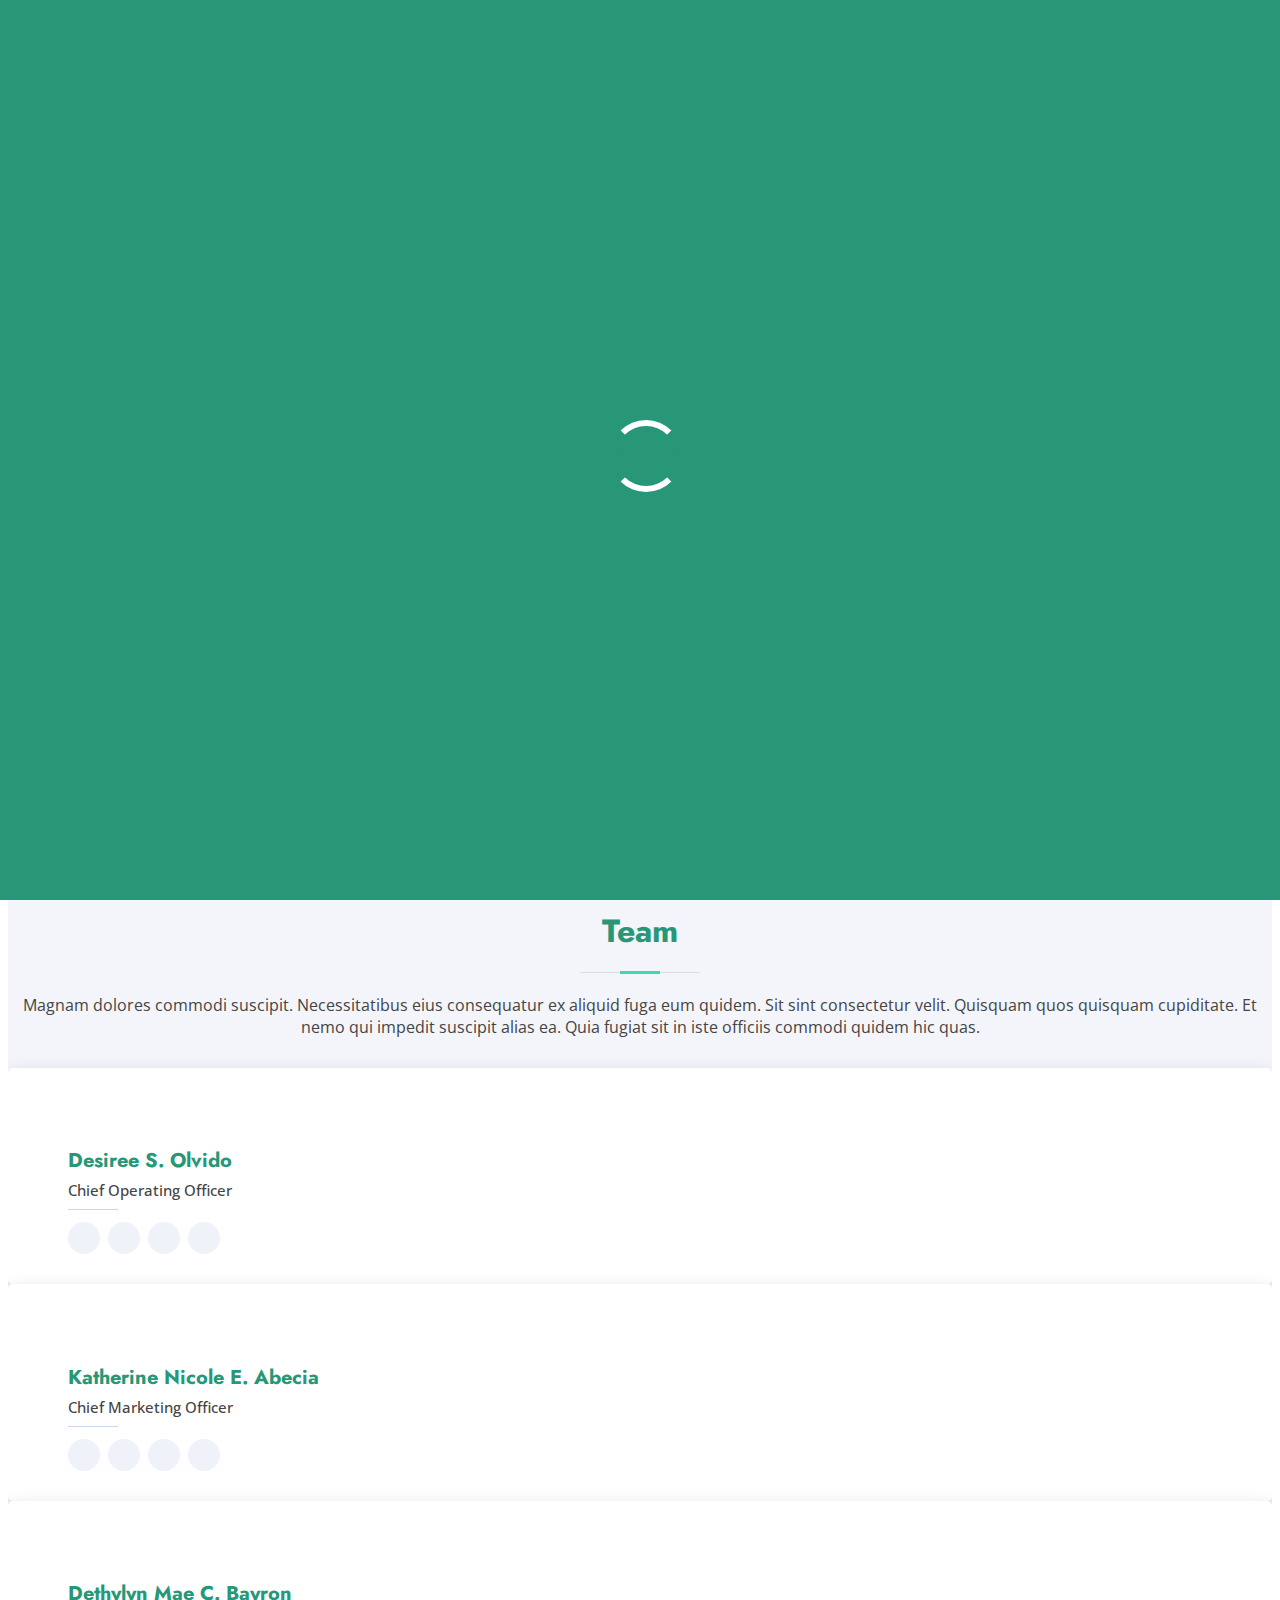
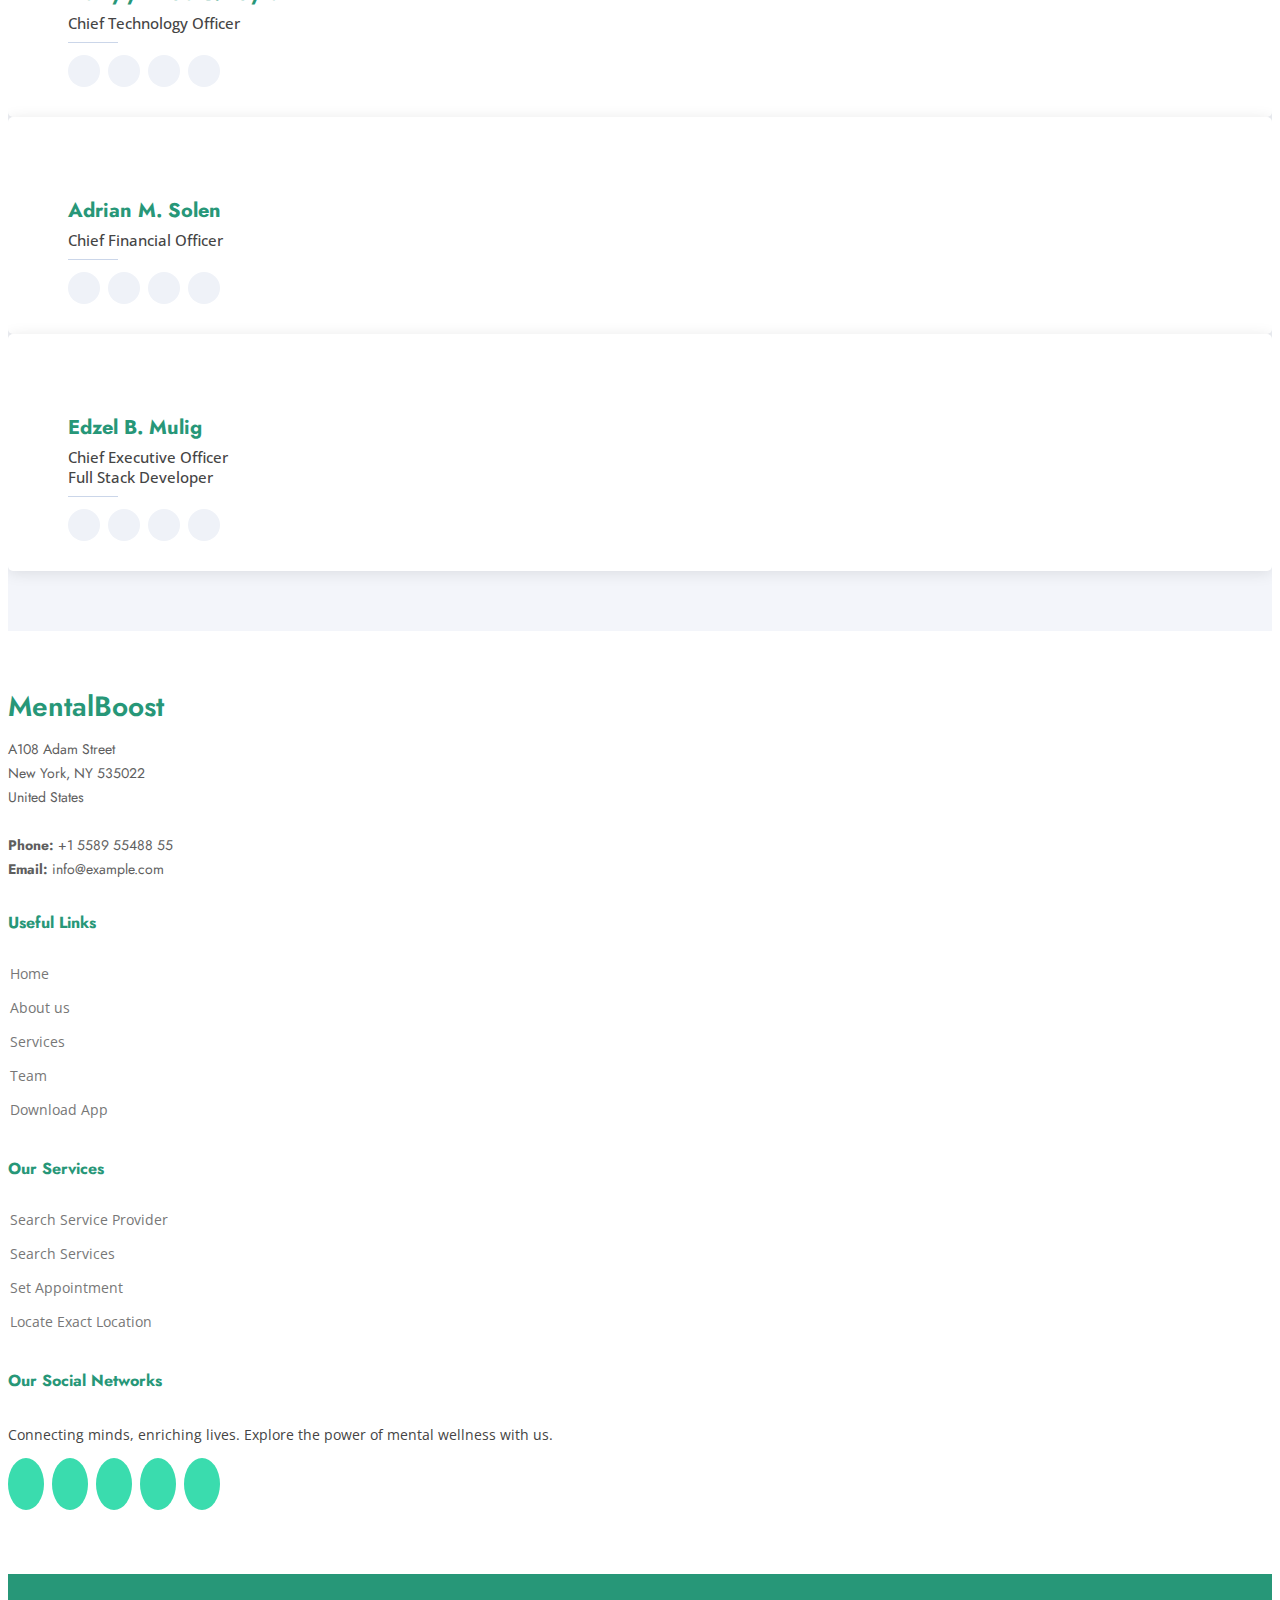
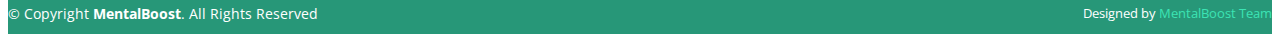
==== team.html @ d675b5b5 "Change font-family in css file" ====
<!DOCTYPE html>
    <html lang="en">

    <head>
    <meta charset="utf-8">
    <meta content="width=device-width, initial-scale=1.0" name="viewport">

    <title>MentalBoost</title>
    <meta content="" name="description">
    <meta content="" name="keywords">

    <!-- Favicons -->
    <link href="assets/img/favicon.png" rel="icon">
    <link href="assets/img/apple-touch-icon.png" rel="apple-touch-icon">

    <!-- Google Fonts -->
    <link href="https://fonts.googleapis.com/css?family=Open+Sans:300,300i,400,400i,600,600i,700,700i|Jost:300,300i,400,400i,500,500i,600,600i,700,700i|Poppins:300,300i,400,400i,500,500i,600,600i,700,700i" rel="stylesheet">

    <!-- Vendor CSS Files -->
    <link href="assets/vendor/aos/aos.css" rel="stylesheet">
    <link href="assets/vendor/bootstrap/css/bootstrap.min.css" rel="stylesheet">
    <link href="assets/vendor/bootstrap-icons/bootstrap-icons.css" rel="stylesheet">
    <link href="assets/vendor/boxicons/css/boxicons.min.css" rel="stylesheet">
    <link href="assets/vendor/glightbox/css/glightbox.min.css" rel="stylesheet">
    <link href="assets/vendor/remixicon/remixicon.css" rel="stylesheet">
    <link href="assets/vendor/swiper/swiper-bundle.min.css" rel="stylesheet">

    <!-- Template Main CSS File -->
    <link href="assets/css/style.css" rel="stylesheet">

    <!-- =======================================================
    * Template Name: Arsha
    * Updated: Jan 29 2024 with Bootstrap v5.3.2
    * Template URL: https://bootstrapmade.com/arsha-free-bootstrap-html-template-corporate/
    * Author: BootstrapMade.com
    * License: https://bootstrapmade.com/license/
    ======================================================== -->
    </head>

    <body>

    <!-- ======= Header ======= -->
    <header id="header" class="fixed-top ">
        <div class="container d-flex align-items-center">

        <h1 class="logo text-capitalize fw-medium"><a href="index.html"><span class="text-dark">Mental</span><span class="text-success">Boost</span></a></h1>
        <!-- Uncomment below if you prefer to use an image logo -->
        <!-- <a href="index.html" class="logo me-auto"><img src="assets/img/logo.png" alt="" class="img-fluid"></a>-->

        <nav id="navbar" class="navbar ms-auto">
            <ul>
            <li><a class="nav-link scrollto" href="index.html">Home</a></li>
            <li><a class="nav-link scrollto" href="index.html#about">About</a></li>
            <li><a class="nav-link scrollto" href="index.html#services">Services</a></li>
            <!-- <li><a class="nav-link   scrollto" href="index.html#portfolio">Portfolio</a></li> -->
            <li><a class="nav-link scrollto active" href="#team">Team</a></li>
            <!-- <li class="dropdown"><a href="#"><span>Drop Down</span> <i class="bi bi-chevron-down"></i></a>
                <ul>
                <li><a href="#">Drop Down 1</a></li>
                <li class="dropdown"><a href="#"><span>Deep Drop Down</span> <i class="bi bi-chevron-right"></i></a>
                    <ul>
                    <li><a href="#">Deep Drop Down 1</a></li>
                    <li><a href="#">Deep Drop Down 2</a></li>
                    <li><a href="#">Deep Drop Down 3</a></li>
                    <li><a href="#">Deep Drop Down 4</a></li>
                    <li><a href="#">Deep Drop Down 5</a></li>
                    </ul>
                </li>
                <li><a href="#">Drop Down 2</a></li>
                <li><a href="#">Drop Down 3</a></li>
                <li><a href="#">Drop Down 4</a></li>
                </ul>
            </li> -->
                <li><a class="getstarted scrollto" href="https://play.google.com/store/games?device=windows&hl=en_US&gl=US" target="_blank">Download App</a></li>
            </ul>
            
            <!-- <i class="bi bi-list mobile-nav-toggle"></i> -->
        </nav><!-- .navbar -->

        </div>
    </header><!-- End Header -->

    

    <main id="main">

        <!-- ======= MentalBoost Team Section ======= -->
        <section id="why-us" class="why-us section-bg">
            <div class="container-fluid" data-aos="fade-up">
    
            <div class="row mt-5">
    
                <div class="col-lg-6 d-flex justify-content-center align-items-center">
    
                <div class="content ms-5">
                    <h3><strong class="text-dark ">Meet the <span class="text-success">MentalBoost team</span></strong></h3>
                    <p>
                    Lorem ipsum dolor sit amet, consectetur adipiscing elit, sed do eiusmod tempor incididunt ut labore et dolore magna aliqua. Duis aute irure dolor in reprehenderit
                    </p>
                    <button type="button" class="rounded-pill btn btn-outline-success getstarted"><a href="https://www.facebook.com/csumentalboost" target="_blank">Connect to Facebook</a></button>
                </div>
    
                <!-- <div class="accordion-list">
                    <ul>
                    <li>
                        <a data-bs-toggle="collapse" class="collapse" data-bs-target="#accordion-list-1"><span>01</span> Non consectetur a erat nam at lectus urna duis? <i class="bx bx-chevron-down icon-show"></i><i class="bx bx-chevron-up icon-close"></i></a>
                        <div id="accordion-list-1" class="collapse show" data-bs-parent=".accordion-list">
                        <p>
                            Feugiat pretium nibh ipsum consequat. Tempus iaculis urna id volutpat lacus laoreet non curabitur gravida. Venenatis lectus magna fringilla urna porttitor rhoncus dolor purus non.
                        </p>
                        </div>
                    </li>
    
                    <li>
                        <a data-bs-toggle="collapse" data-bs-target="#accordion-list-2" class="collapsed"><span>02</span> Feugiat scelerisque varius morbi enim nunc? <i class="bx bx-chevron-down icon-show"></i><i class="bx bx-chevron-up icon-close"></i></a>
                        <div id="accordion-list-2" class="collapse" data-bs-parent=".accordion-list">
                        <p>
                            Dolor sit amet consectetur adipiscing elit pellentesque habitant morbi. Id interdum velit laoreet id donec ultrices. Fringilla phasellus faucibus scelerisque eleifend donec pretium. Est pellentesque elit ullamcorper dignissim. Mauris ultrices eros in cursus turpis massa tincidunt dui.
                        </p>
                        </div>
                    </li>
    
                    <li>
                        <a data-bs-toggle="collapse" data-bs-target="#accordion-list-3" class="collapsed"><span>03</span> Dolor sit amet consectetur adipiscing elit? <i class="bx bx-chevron-down icon-show"></i><i class="bx bx-chevron-up icon-close"></i></a>
                        <div id="accordion-list-3" class="collapse" data-bs-parent=".accordion-list">
                        <p>
                            Eleifend mi in nulla posuere sollicitudin aliquam ultrices sagittis orci. Faucibus pulvinar elementum integer enim. Sem nulla pharetra diam sit amet nisl suscipit. Rutrum tellus pellentesque eu tincidunt. Lectus urna duis convallis convallis tellus. Urna molestie at elementum eu facilisis sed odio morbi quis
                        </p>
                        </div>
                    </li>
    
                    </ul>
                    <button type="button" class="btn btn-outline-success rounded-pill">Connect on Facebook</button>
                </div> -->
    
                </div>
    
                <!-- <div class="col-lg-5 order-1 order-lg-2 img rounded-5" style='background-image: url("assets/img/groupPhoto-mentalBooost.jpg");' data-aos="zoom-in" data-aos-delay="150">&nbsp;</div> -->
                
            
            <img class="col-lg-5 order-1 order-lg-2 float-end rounded-5" width="600px" src="assets/img/groupPhoto-mentalBooost.jpg" alt="">
            </div>
        </section><!-- End MentalBoost Team Section -->

        <!-- ======= Text Divider Section ======= -->
        <section id="cta" class="cta">
            <div class="container" data-aos="zoom-in">
    
            <div class="row">
                <div class="col-lg-3">
                </div>
                <div class="col-lg-6 text-center">
                    <p> We are dedicated to developing reliable methods that empower individuals to enhance their mental well-being through our application, ensuring a secure and confidential environment for users.</p>
                </div>
                <!-- <div class="col-lg-3 cta-btn-container text-center">
                <a class="cta-btn align-middle" href="#">Call To Action</a>
                </div> -->
            </div>
    
            </div>
        </section><!-- End Text Divider Section -->

        <!-- ======= Team Section ======= -->
        <section id="team" class="team section-bg">
        <div class="container" data-aos="fade-up">

            <div class="section-title">
            <h2>Team</h2>
            <p>Magnam dolores commodi suscipit. Necessitatibus eius consequatur ex aliquid fuga eum quidem. Sit sint consectetur velit. Quisquam quos quisquam cupiditate. Et nemo qui impedit suscipit alias ea. Quia fugiat sit in iste officiis commodi quidem hic quas.</p>
            </div>

            <div class="row">

            <div class="col-lg-6" data-aos="zoom-in" data-aos-delay="100">
                <div class="member d-flex align-items-start">
                <div class="pic"><img src="assets/img/team/desiree.jpg" class="img-fluid" alt=""></div>
                <div class="member-info">
                    <h4>Desiree S. Olvido</h4>
                    <span class="mb-5">Chief Operating Officer</span>
                    <div class="social">
                    <a href=""><i class="ri-twitter-fill"></i></a>
                    <a href=""><i class="ri-facebook-fill"></i></a>
                    <a href=""><i class="ri-instagram-fill"></i></a>
                    <a href=""> <i class="ri-linkedin-box-fill"></i></a>
                    </div>
                </div>
                </div>
            </div>

            <div class="col-lg-6 mt-4 mt-lg-0" data-aos="zoom-in" data-aos-delay="200">
                <div class="member d-flex align-items-start">
                <div class="pic"><img src="assets/img/team/katherine.jpg" class="img-fluid" alt=""></div>
                <div class="member-info">
                    <h4>Katherine Nicole E. Abecia</h4>
                    <span class="mb-5">Chief Marketing Officer</span>
                    <div class="social">
                    <a href=""><i class="ri-twitter-fill"></i></a>
                    <a href=""><i class="ri-facebook-fill"></i></a>
                    <a href=""><i class="ri-instagram-fill"></i></a>
                    <a href=""> <i class="ri-linkedin-box-fill"></i> </a>
                    </div>
                </div>
                </div>
            </div>

            <div class="col-lg-6 mt-4" data-aos="zoom-in" data-aos-delay="300">
                <div class="member d-flex align-items-start">
                <div class="pic"><img src="assets/img/team/dethylyn.jpg" class="img-fluid" alt=""></div>
                <div class="member-info">
                    <h4>Dethylyn Mae C. Bayron</h4>
                    <span class="mb-5">Chief Technology Officer</span>
                    <div class="social">
                    <a href=""><i class="ri-twitter-fill"></i></a>
                    <a href=""><i class="ri-facebook-fill"></i></a>
                    <a href=""><i class="ri-instagram-fill"></i></a>
                    <a href=""> <i class="ri-linkedin-box-fill"></i> </a>
                    </div>
                </div>
                </div>
            </div>

            <div class="col-lg-6 mt-4" data-aos="zoom-in" data-aos-delay="400">
                <div class="member d-flex align-items-start">
                <div class="pic"><img src="assets/img/team/adrian.jpg" class="img-fluid" alt=""></div>
                <div class="member-info">
                    <h4>Adrian M. Solen</h4>
                    <span class="mb-5">Chief Financial Officer</span>
                    <div class="social">
                    <a href=""><i class="ri-twitter-fill"></i></a>
                    <a href=""><i class="ri-facebook-fill"></i></a>
                    <a href=""><i class="ri-instagram-fill"></i></a>
                    <a href=""> <i class="ri-linkedin-box-fill"></i> </a>
                    </div>
                </div>
                </div>
            </div>

            <div class="col-lg-3"></div>
            <div class="col-lg-6 mt-4" data-aos="zoom-in" data-aos-delay="400">
                <div class="member d-flex justify-content-center">
                <div class="pic"><img src="assets/img/team/edzel.jpg" class="img-fluid" alt=""></div>
                <div class="member-info">
                    <h4>Edzel B. Mulig</h4>
                    <span class="mb-5">Chief Executive Officer <br>Full Stack Developer</span>
                    <div class="social">
                    <a href=""><i class="ri-twitter-fill"></i></a>
                    <a href=""><i class="ri-facebook-fill"></i></a>
                    <a href=""><i class="ri-instagram-fill"></i></a>
                    <a href=""> <i class="ri-linkedin-box-fill"></i> </a>
                    </div>
                </div>
                </div>
            </div>
            <div class="col-lg-3"></div>

            </div>

        </div>
        </section><!-- End Team Section -->

    </main><!-- End #main -->

    <!-- ======= Footer ======= -->
    <footer id="footer">

        <div class="footer-top">
        <div class="container">
            <div class="row">

            <div class="col-lg-3 col-md-6 footer-contact">
                <h3><span class="text-dark">Mental</span><span class="text-success">Boost</span></h3>
                <p>
                A108 Adam Street <br>
                New York, NY 535022<br>
                United States <br><br>
                <strong>Phone:</strong> +1 5589 55488 55<br>
                <strong>Email:</strong> info@example.com<br>
                </p>
            </div>

            <div class="col-lg-3 col-md-6 footer-links">
                <h4>Useful Links</h4>
                <ul>
                <li><i class="bx bx-chevron-right"></i> <a href="index.html#hero">Home</a></li>
                <li><i class="bx bx-chevron-right"></i> <a href="index.html#about">About us</a></li>
                <li><i class="bx bx-chevron-right"></i> <a href="index.html#services">Services</a></li>
                <li><i class="bx bx-chevron-right"></i> <a href="team.html#team">Team</a></li>
                <li><i class="bx bx-chevron-right"></i> <a href="https://play.google.com/store/games?device=windows&hl=en_US&gl=US">Download App</a></li>
                </ul>
            </div>

            <div class="col-lg-3 col-md-6 footer-links">
                <h4>Our Services</h4>
                <ul>
                <li><i class="bx bx-chevron-right"></i> <a href="#">Search Service Provider</a></li>
                <li><i class="bx bx-chevron-right"></i> <a href="#">Search Services</a></li>
                <li><i class="bx bx-chevron-right"></i> <a href="#">Set Appointment</a></li>
                <li><i class="bx bx-chevron-right"></i> <a href="#">Locate Exact Location</a></li>
                </ul>
            </div>

            <div class="col-lg-3 col-md-6 footer-links">
                <h4>Our Social Networks</h4>
                <p>Connecting minds, enriching lives. Explore the power of mental wellness with us.</p>
                <div class="social-links mt-3">
                <a href="#" class="twitter"><i class="bx bxl-twitter"></i></a>
                <a href="#" class="facebook"><i class="bx bxl-facebook"></i></a>
                <a href="#" class="instagram"><i class="bx bxl-instagram"></i></a>
                <a href="#" class="google-plus"><i class="bx bxl-skype"></i></a>
                <a href="#" class="linkedin"><i class="bx bxl-linkedin"></i></a>
                </div>
            </div>

            </div>
        </div>
        </div>

        <div class="container footer-bottom clearfix">
        <div class="copyright">
            &copy; Copyright <strong><span>MentalBoost</span></strong>. All Rights Reserved
        </div>
        <div class="credits">
            <!-- All the links in the footer should remain intact. -->
            <!-- You can delete the links only if you purchased the pro version. -->
            <!-- Licensing information: https://bootstrapmade.com/license/ -->
            <!-- Purchase the pro version with working PHP/AJAX contact form: https://bootstrapmade.com/arsha-free-bootstrap-html-template-corporate/ -->
            Designed by <a href="https://www.facebook.com/csumentalboost">MentalBoost Team</a>
        </div>
        </div>
    </footer><!-- End Footer -->

    <div id="preloader"></div>
    <a href="#" class="back-to-top d-flex align-items-center justify-content-center"><i class="bi bi-arrow-up-short"></i></a>

    <!-- Vendor JS Files -->
    <script src="assets/vendor/aos/aos.js"></script>
    <script src="assets/vendor/bootstrap/js/bootstrap.bundle.min.js"></script>
    <script src="assets/vendor/glightbox/js/glightbox.min.js"></script>
    <script src="assets/vendor/isotope-layout/isotope.pkgd.min.js"></script>
    <script src="assets/vendor/swiper/swiper-bundle.min.js"></script>
    <script src="assets/vendor/waypoints/noframework.waypoints.js"></script>
    <script src="assets/vendor/php-email-form/validate.js"></script>

    <!-- Template Main JS File -->
    <script src="assets/js/main.js"></script>

    </body>

    </html>
---- assets/css/style.css ----
/**
* Template Name: Arsha
* Updated: Jan 29 2024 with Bootstrap v5.3.2
* Template URL: https://bootstrapmade.com/arsha-free-bootstrap-html-template-corporate/
* Author: BootstrapMade.com
* License: https://bootstrapmade.com/license/
*/

/*--------------------------------------------------------------
# General
--------------------------------------------------------------*/
body {
  font-family: "Inter","Rubik","Open Sans", sans-serif;
  color: #444444;
}

a {
  color: #3ce4b4;
  text-decoration: none;
}

a:hover {
  color: #44ffca;
  text-decoration: none;
}

h1,
h2,
h3,
h4,
h5,
h6 {
  font-family: "Inter", "Rubik", "Jost", sans-serif;
}

/*--------------------------------------------------------------
# Preloader
--------------------------------------------------------------*/
#preloader {
  position: fixed;
  top: 0;
  left: 0;
  right: 0;
  bottom: 0;
  z-index: 9999;
  overflow: hidden;
  background: #279778;
}

#preloader:before {
  content: "";
  position: fixed;
  top: calc(50% - 30px);
  left: calc(50% - 30px);
  border: 6px solid #279778;
  border-top-color: #fff;
  border-bottom-color: #fff;
  border-radius: 50%;
  width: 60px;
  height: 60px;
  animation: animate-preloader 1s linear infinite;
}

@keyframes animate-preloader {
  0% {
    transform: rotate(0deg);
  }

  100% {
    transform: rotate(360deg);
  }
}

/*--------------------------------------------------------------
# Back to top button
--------------------------------------------------------------*/
.back-to-top {
  position: fixed;
  visibility: hidden;
  opacity: 0;
  right: 15px;
  bottom: 15px;
  z-index: 996;
  background: #279778;
  width: 40px;
  height: 40px;
  border-radius: 50px;
  transition: all 0.4s;
}

.back-to-top i {
  font-size: 24px;
  color: #fff;
  line-height: 0;
}

.back-to-top:hover {
  background: #37d5a8;
  color: #fff;
}

.back-to-top.active {
  visibility: visible;
  opacity: 1;
}

/*--------------------------------------------------------------
# Header
--------------------------------------------------------------*/
#header {
  transition: all 0.5s;
  z-index: 997;
  padding: 15px 0;
}

#header.header-scrolled,
#header.header-inner-pages {
  background: #ffffff;
}

#header .logo {
  font-size: 30px;
  margin: 0;
  padding: 0;
  line-height: 1;
  font-weight: 500;
  letter-spacing: 2px;
  text-transform: uppercase;
}

#header .logo a {
  color: #fff;
}

#header .logo img {
  max-height: 40px;
}

/*--------------------------------------------------------------
# Navigation Menu
--------------------------------------------------------------*/
/**
* Desktop Navigation 
*/
.navbar {
  padding: 0;
}

.navbar ul {
  margin: 0;
  padding: 0;
  display: flex;
  list-style: none;
  align-items: center;
}

.navbar li {
  position: relative;
}

.navbar a,
.navbar a:focus {
  display: flex;
  align-items: center;
  justify-content: space-between;
  padding: 10px 0 10px 30px;
  font-size: 15px;
  font-weight: 500;
  color: #000000;
  white-space: nowrap;
  transition: 0.3s;
}

.navbar a i,
.navbar a:focus i {
  font-size: 12px;
  line-height: 0;
  margin-left: 5px;
}

.navbar a:hover,
.navbar .active,
.navbar .active:focus,
.navbar li:hover>a {
  color: #37d5a8;
}

.navbar .getstarted,
.navbar .getstarted:focus {
  padding: 8px 20px;
  margin-left: 30px;
  border-radius: 50px;
  color: #000000;
  font-size: 14px;
  border: 2px solid #37d5a8;
  font-weight: 600;
}

.navbar .getstarted:hover,
.navbar .getstarted:focus:hover {
  color: #fff;
  background: #37d5a8;
}

.navbar .dropdown ul {
  display: block;
  position: absolute;
  left: 14px;
  top: calc(100% + 30px);
  margin: 0;
  padding: 10px 0;
  z-index: 99;
  opacity: 0;
  visibility: hidden;
  background: #fff;
  box-shadow: 0px 0px 30px rgba(127, 137, 161, 0.25);
  transition: 0.3s;
  border-radius: 4px;
}

.navbar .dropdown ul li {
  min-width: 200px;
}

.navbar .dropdown ul a {
  padding: 10px 20px;
  font-size: 14px;
  text-transform: none;
  font-weight: 500;
  color: #279778;
}

.navbar .dropdown ul a i {
  font-size: 12px;
}

.navbar .dropdown ul a:hover,
.navbar .dropdown ul .active:hover,
.navbar .dropdown ul li:hover>a {
  color: #37d5a8;
}

.navbar .dropdown:hover>ul {
  opacity: 1;
  top: 100%;
  visibility: visible;
}

.navbar .dropdown .dropdown ul {
  top: 0;
  left: calc(100% - 30px);
  visibility: hidden;
}

.navbar .dropdown .dropdown:hover>ul {
  opacity: 1;
  top: 0;
  left: 100%;
  visibility: visible;
}

@media (max-width: 1366px) {
  .navbar .dropdown .dropdown ul {
    left: -90%;
  }

  .navbar .dropdown .dropdown:hover>ul {
    left: -100%;
  }
}

/**
* Mobile Navigation 
*/
.mobile-nav-toggle {
  color: #fff;
  font-size: 28px;
  cursor: pointer;
  display: none;
  line-height: 0;
  transition: 0.5s;
}

.mobile-nav-toggle.bi-x {
  color: #fff;
}

@media (max-width: 991px) {
  .mobile-nav-toggle {
    display: block;
  }

  .navbar ul {
    display: none;
  }
}

.navbar-mobile {
  position: fixed;
  overflow: hidden;
  top: 0;
  right: 0;
  left: 0;
  bottom: 0;
  background: #279778;
  transition: 0.3s;
  z-index: 999;
}

.navbar-mobile .mobile-nav-toggle {
  position: absolute;
  top: 15px;
  right: 15px;
}

.navbar-mobile ul {
  display: block;
  position: absolute;
  top: 55px;
  right: 15px;
  bottom: 15px;
  left: 15px;
  padding: 10px 0;
  border-radius: 10px;
  background-color: #fff;
  overflow-y: auto;
  transition: 0.3s;
}

.navbar-mobile a,
.navbar-mobile a:focus {
  padding: 10px 20px;
  font-size: 15px;
  color: #279778;
}

.navbar-mobile a:hover,
.navbar-mobile .active,
.navbar-mobile li:hover>a {
  color: #37d5a8;
}

.navbar-mobile .getstarted,
.navbar-mobile .getstarted:focus {
  margin: 15px;
  color: #279778;
}

.navbar-mobile .dropdown ul {
  position: static;
  display: none;
  margin: 10px 20px;
  padding: 10px 0;
  z-index: 99;
  opacity: 1;
  visibility: visible;
  background: #fff;
  box-shadow: 0px 0px 30px rgba(127, 137, 161, 0.25);
}

.navbar-mobile .dropdown ul li {
  min-width: 200px;
}

.navbar-mobile .dropdown ul a {
  padding: 10px 20px;
}

.navbar-mobile .dropdown ul a i {
  font-size: 12px;
}

.navbar-mobile .dropdown ul a:hover,
.navbar-mobile .dropdown ul .active:hover,
.navbar-mobile .dropdown ul li:hover>a {
  color: #3bd8ab;
}

.navbar-mobile .dropdown>.dropdown-active {
  display: block;
  visibility: visible !important;
}

/*--------------------------------------------------------------
# Hero Section
--------------------------------------------------------------*/
#hero {
  width: 100%;
  height: 80vh;
  background: #279778;
}

#hero .container {
  padding-top: 72px;
}

#hero h1 {
  margin: 0 0 10px 0;
  font-size: 48px;
  font-weight: 700;
  line-height: 56px;
  color: #fff;
}

#hero h2 {
  color: rgba(255, 255, 255, 0.6);
  margin-bottom: 50px;
  font-size: 24px;
}

#hero .btn-get-started {
  font-family: "Inter","Rubik", "Jost", sans-serif;
  font-weight: 500;
  font-size: 16px;
  letter-spacing: 1px;
  display: inline-block;
  padding: 10px 28px 11px 28px;
  border-radius: 50px;
  transition: 0.5s;
  margin: 10px 0 0 0;
  color: #fff;
  background: #38d6a9;
}

#hero .btn-get-started:hover {
  background: #38d7aa;
}

#hero .btn-watch-video {
  font-size: 16px;
  display: flex;
  align-items: center;
  transition: 0.5s;
  margin: 10px 0 0 25px;
  color: #fff;
  line-height: 1;
}

#hero .btn-watch-video i {
  line-height: 0;
  color: #fff;
  font-size: 32px;
  transition: 0.3s;
  margin-right: 8px;
}

#hero .btn-watch-video:hover i {
  color: #3adcae;
}

#hero .animated {
  animation: up-down 2s ease-in-out infinite alternate-reverse both;
}

@media (max-width: 991px) {
  #hero {
    height: 100vh;
    text-align: center;
  }

  #hero .animated {
    animation: none;
  }

  #hero .hero-img {
    text-align: center;
  }

  #hero .hero-img img {
    width: 50%;
  }
}

@media (max-width: 768px) {
  #hero h1 {
    font-size: 28px;
    line-height: 36px;
  }

  #hero h2 {
    font-size: 18px;
    line-height: 24px;
    margin-bottom: 30px;
  }

  #hero .hero-img img {
    width: 70%;
  }
}

@media (max-width: 575px) {
  #hero .hero-img img {
    width: 80%;
  }

  #hero .btn-get-started {
    font-size: 16px;
    padding: 10px 24px 11px 24px;
  }
}

@keyframes up-down {
  0% {
    transform: translateY(10px);
  }

  100% {
    transform: translateY(-10px);
  }
}

/*--------------------------------------------------------------
# Sections General
--------------------------------------------------------------*/
section {
  padding: 60px 0;
  overflow: hidden;
}

.section-bg {
  background-color: #f3f5fa;
}

.section-title {
  text-align: center;
  padding-bottom: 30px;
}

.section-title h2 {
  font-size: 32px;
  font-weight: bold;
  text-transform: capitalize;
  margin-bottom: 20px;
  padding-bottom: 20px;
  position: relative;
  color: #279778;
}

.section-title h2::before {
  content: "";
  position: absolute;
  display: block;
  width: 120px;
  height: 1px;
  background: #ddd;
  bottom: 1px;
  left: calc(50% - 60px);
}

.section-title h2::after {
  content: "";
  position: absolute;
  display: block;
  width: 40px;
  height: 3px;
  background: #3adcae;
  bottom: 0;
  left: calc(50% - 20px);
}

.section-title p {
  margin-bottom: 0;
}

/*--------------------------------------------------------------
# Clients
--------------------------------------------------------------*/
.clients {
  padding: 12px 0;
  text-align: center;
}

.clients img {
  max-width: 45%;
  transition: all 0.4s ease-in-out;
  display: inline-block;
  padding: 15px 0;
  filter: grayscale(100);
}

.clients img:hover {
  filter: none;
  transform: scale(1.1);
}

@media (max-width: 768px) {
  .clients img {
    max-width: 40%;
  }
}

/*--------------------------------------------------------------
# About Us
--------------------------------------------------------------*/
.about .content h3 {
  font-weight: 600;
  font-size: 26px;
}

.about .content ul {
  list-style: none;
  padding: 0;
}

.about .content ul li {
  padding-left: 28px;
  position: relative;
}

.about .content ul li+li {
  margin-top: 10px;
}

.about .content ul i {
  position: absolute;
  left: 0;
  top: 2px;
  font-size: 20px;
  color: #3adcae;
  line-height: 1;
}

.about .content p:last-child {
  margin-bottom: 0;
}

.about .content .btn-learn-more {
  font-family: "Inter","Rubik","Poppins", sans-serif;
  font-weight: 500;
  font-size: 14px;
  letter-spacing: 1px;
  display: inline-block;
  padding: 12px 32px;
  border-radius: 4px;
  transition: 0.3s;
  line-height: 1;
  color: #3adcae;
  animation-delay: 0.8s;
  margin-top: 6px;
  border: 2px solid #3adcae;
}

.about .content .btn-learn-more:hover {
  background: #3adcae;
  color: #fff;
  text-decoration: none;
}

/*--------------------------------------------------------------
# Why Us
--------------------------------------------------------------*/
.why-us {
  width: 100%;
  height: 100%;
}
.why-us .content {
  padding: 60px 100px 0 100px;
}

.why-us .content h3 {
  font-weight: 400;
  font-size: 34px;
  color: #279778;
}

.why-us .content h4 {
  font-size: 20px;
  font-weight: 700;
  margin-top: 5px;
}

.why-us .content p {
  font-size: 15px;
  color: #848484;
}

.why-us .content button a {
  color: black;
}

.why-us .content button {
  border: 2px solid #16d19c;
}

.why-us .content button:hover {
  background: #16d19c;
  /* tarungon pa */
  color: #ffffff !important;
}

/* .why-us .content button:hover {
  color: #ffffff !important;
} */


.why-us .img {
  background-size: contain;
  background-repeat: no-repeat;
  background-position: center center;
}

.why-us .accordion-list {
  padding: 0 100px 60px 100px;
}

.why-us .accordion-list ul {
  padding: 0;
  list-style: none;
}

.why-us .accordion-list li+li {
  margin-top: 15px;
}

.why-us .accordion-list li {
  padding: 20px;
  background: #fff;
  border-radius: 4px;
}

.why-us .accordion-list a {
  display: block;
  position: relative;
  font-family: "Inter","Rubik", "Poppins", sans-serif;
  font-size: 16px;
  line-height: 24px;
  font-weight: 500;
  padding-right: 30px;
  outline: none;
  cursor: pointer;
}

.why-us .accordion-list span {
  color: #3adcae;
  font-weight: 600;
  font-size: 18px;
  padding-right: 10px;
}

.why-us .accordion-list i {
  font-size: 24px;
  position: absolute;
  right: 0;
  top: 0;
}

.why-us .accordion-list p {
  margin-bottom: 0;
  padding: 10px 0 0 0;
}

.why-us .accordion-list .icon-show {
  display: none;
}

.why-us .accordion-list a.collapsed {
  color: #343a40;
}

.why-us .accordion-list a.collapsed:hover {
  color: #3adcae;
}

.why-us .accordion-list a.collapsed .icon-show {
  display: inline-block;
}

.why-us .accordion-list a.collapsed .icon-close {
  display: none;
}

@media (max-width: 1024px) {

  .why-us .content,
  .why-us .accordion-list {
    padding-left: 0;
    padding-right: 0;
  }
}

@media (max-width: 992px) {
  .why-us .img {
    min-height: 400px;
  }

  .why-us .content {
    padding-top: 30px;
  }

  .why-us .accordion-list {
    padding-bottom: 30px;
  }
}

@media (max-width: 575px) {
  .why-us .img {
    min-height: 200px;
  }
}

/*--------------------------------------------------------------
# Skills
--------------------------------------------------------------*/
.skills .content h3 {
  font-weight: 700;
  font-size: 32px;
  color: #279778;
  font-family: "Inter","Rubik","Poppins", sans-serif;
}

.skills .content ul {
  list-style: none;
  padding: 0;
}

.skills .content ul li {
  padding-bottom: 10px;
}

.skills .content ul i {
  font-size: 20px;
  padding-right: 4px;
  color: #3adcae;
}

.skills .content p:last-child {
  margin-bottom: 0;
}

.skills .progress {
  height: 60px;
  display: block;
  background: none;
  border-radius: 0;
}

.skills .progress .skill {
  padding: 0;
  margin: 0 0 6px 0;
  text-transform: uppercase;
  display: block;
  font-weight: 600;
  font-family: "Inter","Rubik","Poppins", sans-serif;
  color: #279778;
}

.skills .progress .skill .val {
  float: right;
  font-style: normal;
}

.skills .progress-bar-wrap {
  background: #e8edf5;
  height: 10px;
}

.skills .progress-bar {
  width: 1px;
  height: 10px;
  transition: 0.9s;
  background-color: #4668a2;
}

/*--------------------------------------------------------------
# Services
--------------------------------------------------------------*/
.services .icon-box {
  box-shadow: 0px 0 25px 0 rgba(0, 0, 0, 0.1);
  padding: 50px 30px;
  transition: all ease-in-out 0.4s;
  background: #fff;
}

.services .icon-box .icon {
  margin-bottom: 10px;
}

.services .icon-box .icon i {
  color: #3adcae;
  font-size: 36px;
  transition: 0.3s;
}

.services .icon-box h4 {
  font-weight: 500;
  margin-bottom: 15px;
  font-size: 24px;
}

.services .icon-box h4 a {
  color: #279778;
  transition: ease-in-out 0.3s;
}

.services .icon-box p {
  line-height: 24px;
  font-size: 14px;
  margin-bottom: 0;
}

.services .icon-box:hover {
  transform: translateY(-10px);
}

.services .icon-box:hover h4 a {
  color: #3adcae;
}

/*--------------------------------------------------------------
# Cta
--------------------------------------------------------------*/
.cta {
  /* Uncomment to put image in the text divider; Then change it to CTA section */
  /* background: linear-gradient(rgba(40, 58, 90, 0.9), rgba(40, 58, 90, 0.9)), url("../img/cta-bg.jpg") fixed center center;
  background-size: cover; */
  background-color: #279778;
  padding: 120px 0;
}

.cta h3 {
  color: #fff;
  font-size: 28px;
  font-weight: 700;
}

.cta p {
  color: #fff;
}

.cta .cta-btn {
  font-family: "Inter","Rubik","Jost", sans-serif;
  font-weight: 500;
  font-size: 16px;
  letter-spacing: 1px;
  display: inline-block;
  padding: 12px 40px;
  border-radius: 50px;
  transition: 0.5s;
  margin: 10px;
  border: 2px solid #fff;
  color: #fff;
}

.cta .cta-btn:hover {
  background: #3adcae;
  border: 2px solid #3adcae;
}

@media (max-width: 1024px) {
  .cta {
    background-attachment: scroll;
  }
}

@media (min-width: 769px) {
  .cta .cta-btn-container {
    display: flex;
    align-items: center;
    justify-content: flex-end;
  }
}

/*--------------------------------------------------------------
# Portfolio
--------------------------------------------------------------*/
.portfolio #portfolio-flters {
  list-style: none;
  margin-bottom: 20px;
}

.portfolio #portfolio-flters li {
  cursor: pointer;
  display: inline-block;
  margin: 10px 5px;
  font-size: 15px;
  font-weight: 500;
  line-height: 1;
  color: #444444;
  transition: all 0.3s;
  padding: 8px 20px;
  border-radius: 50px;
  font-family: "Inter","Rubik","Poppins", sans-serif;
}

.portfolio #portfolio-flters li:hover,
.portfolio #portfolio-flters li.filter-active {
  background: #3adcae;
  color: #fff;
}

.portfolio .portfolio-item {
  margin-bottom: 30px;
}

.portfolio .portfolio-item .portfolio-img {
  overflow: hidden;
}

.portfolio .portfolio-item .portfolio-img img {
  transition: all 0.6s;
}

.portfolio .portfolio-item .portfolio-info {
  opacity: 0;
  position: absolute;
  left: 15px;
  bottom: 0;
  z-index: 3;
  right: 15px;
  transition: all 0.3s;
  background: rgba(55, 81, 126, 0.8);
  padding: 10px 15px;
}

.portfolio .portfolio-item .portfolio-info h4 {
  font-size: 18px;
  color: #fff;
  font-weight: 600;
  color: #fff;
  margin-bottom: 0px;
}

.portfolio .portfolio-item .portfolio-info p {
  color: #f9fcfe;
  font-size: 14px;
  margin-bottom: 0;
}

.portfolio .portfolio-item .portfolio-info .preview-link,
.portfolio .portfolio-item .portfolio-info .details-link {
  position: absolute;
  right: 40px;
  font-size: 24px;
  top: calc(50% - 18px);
  color: #fff;
  transition: 0.3s;
}

.portfolio .portfolio-item .portfolio-info .preview-link:hover,
.portfolio .portfolio-item .portfolio-info .details-link:hover {
  color: #3adcae;
}

.portfolio .portfolio-item .portfolio-info .details-link {
  right: 10px;
}

.portfolio .portfolio-item:hover .portfolio-img img {
  transform: scale(1.15);
}

.portfolio .portfolio-item:hover .portfolio-info {
  opacity: 1;
}

/*--------------------------------------------------------------
# Portfolio Details
--------------------------------------------------------------*/
.portfolio-details {
  padding-top: 40px;
}

.portfolio-details .portfolio-details-slider img {
  width: 100%;
}

.portfolio-details .portfolio-details-slider .swiper-pagination {
  margin-top: 20px;
  position: relative;
}

.portfolio-details .portfolio-details-slider .swiper-pagination .swiper-pagination-bullet {
  width: 12px;
  height: 12px;
  background-color: #fff;
  opacity: 1;
  border: 1px solid #3adcae;
}

.portfolio-details .portfolio-details-slider .swiper-pagination .swiper-pagination-bullet-active {
  background-color: #3adcae;
}

.portfolio-details .portfolio-info {
  padding: 30px;
  box-shadow: 0px 0 30px rgba(55, 81, 126, 0.08);
}

.portfolio-details .portfolio-info h3 {
  font-size: 22px;
  font-weight: 700;
  margin-bottom: 20px;
  padding-bottom: 20px;
  border-bottom: 1px solid #eee;
}

.portfolio-details .portfolio-info ul {
  list-style: none;
  padding: 0;
  font-size: 15px;
}

.portfolio-details .portfolio-info ul li+li {
  margin-top: 10px;
}

.portfolio-details .portfolio-description {
  padding-top: 30px;
}

.portfolio-details .portfolio-description h2 {
  font-size: 26px;
  font-weight: 700;
  margin-bottom: 20px;
}

.portfolio-details .portfolio-description p {
  padding: 0;
}

/*--------------------------------------------------------------
# Team
--------------------------------------------------------------*/
.team .member {
  position: relative;
  box-shadow: 0px 2px 15px rgba(0, 0, 0, 0.1);
  padding: 30px;
  border-radius: 5px;
  background: #fff;
  transition: 0.5s;
  height: 100%;
}

.team .member .pic {
  overflow: hidden;
  width: 180px;
  border-radius: 50%;
}

.team .member .pic img {
  transition: ease-in-out 0.3s;
}

.team .member:hover {
  transform: translateY(-10px);
}

.team .member .member-info {
  padding-left: 30px;
}

.team .member h4 {
  font-weight: 700;
  margin-bottom: 5px;
  font-size: 20px;
  color: #279778;
}

.team .member span {
  display: block;
  font-size: 15px;
  padding-bottom: 10px;
  position: relative;
  font-weight: 500;
}

.team .member span::after {
  content: "";
  position: absolute;
  display: block;
  width: 50px;
  height: 1px;
  background: #cbd6e9;
  bottom: 0;
  left: 0;
}

.team .member p {
  margin: 10px 0 0 0;
  font-size: 14px;
}

.team .member .social {
  margin-top: 12px;
  display: flex;
  align-items: center;
  justify-content: flex-start;
}

.team .member .social a {
  transition: ease-in-out 0.3s;
  display: flex;
  align-items: center;
  justify-content: center;
  border-radius: 50px;
  width: 32px;
  height: 32px;
  background: #eff2f8;
}

.team .member .social a i {
  color: #279778;
  font-size: 16px;
  margin: 0 2px;
}

.team .member .social a:hover {
  background: #3adcae;
}

.team .member .social a:hover i {
  color: #fff;
}

.team .member .social a+a {
  margin-left: 8px;
}

/*--------------------------------------------------------------
# Pricing
--------------------------------------------------------------*/
.pricing .row {
  padding-top: 40px;
}

.pricing .box {
  padding: 60px 40px;
  box-shadow: 0 3px 20px -2px rgba(20, 45, 100, 0.1);
  background: #fff;
  height: 100%;
  border-top: 4px solid #fff;
  border-radius: 5px;
}

.pricing h3 {
  font-weight: 500;
  margin-bottom: 15px;
  font-size: 20px;
  color: #279778;
}

.pricing h4 {
  font-size: 48px;
  color: #279778;
  font-weight: 400;
  font-family: "Inter","Rubik","Jost", sans-serif;
  margin-bottom: 25px;
}

.pricing h4 sup {
  font-size: 28px;
}

.pricing h4 span {
  color: #3adcae;
  font-size: 18px;
  display: block;
}

.pricing ul {
  padding: 20px 0;
  list-style: none;
  color: #999;
  text-align: left;
  line-height: 20px;
}

.pricing ul li {
  padding: 10px 0 10px 30px;
  position: relative;
}

.pricing ul i {
  color: #28a745;
  font-size: 24px;
  position: absolute;
  left: 0;
  top: 6px;
}

.pricing ul .na {
  color: #ccc;
}

.pricing ul .na i {
  color: #ccc;
}

.pricing ul .na span {
  text-decoration: line-through;
}

.pricing .buy-btn {
  display: inline-block;
  padding: 12px 35px;
  border-radius: 50px;
  color: #3adcae;
  transition: none;
  font-size: 16px;
  font-weight: 500;
  font-family: "Inter","Rubik","Jost", sans-serif;
  transition: 0.3s;
  border: 1px solid #3adcae;
}

.pricing .buy-btn:hover {
  background: #3adcae;
  color: #fff;
}

.pricing .featured {
  border-top-color: #3adcae;
}

.pricing .featured .buy-btn {
  background: #3adcae;
  color: #fff;
}

.pricing .featured .buy-btn:hover {
  background: #23a3df;
}

@media (max-width: 992px) {
  .pricing .box {
    max-width: 60%;
    margin: 0 auto 30px auto;
  }
}

@media (max-width: 767px) {
  .pricing .box {
    max-width: 80%;
    margin: 0 auto 30px auto;
  }
}

@media (max-width: 420px) {
  .pricing .box {
    max-width: 100%;
    margin: 0 auto 30px auto;
  }
}

/*--------------------------------------------------------------
# Frequently Asked Questions
--------------------------------------------------------------*/
.faq .faq-list {
  padding: 0 100px;
}

.faq .faq-list ul {
  padding: 0;
  list-style: none;
}

.faq .faq-list li+li {
  margin-top: 15px;
}

.faq .faq-list li {
  padding: 20px;
  background: #fff;
  border-radius: 4px;
  position: relative;
}

.faq .faq-list a {
  display: block;
  position: relative;
  font-family: "Inter","Rubik","Poppins", sans-serif;
  font-size: 16px;
  line-height: 24px;
  font-weight: 500;
  padding: 0 30px;
  outline: none;
  cursor: pointer;
}

.faq .faq-list .icon-help {
  font-size: 24px;
  position: absolute;
  right: 0;
  left: 20px;
  color: #3adcae;
}

.faq .faq-list .icon-show,
.faq .faq-list .icon-close {
  font-size: 24px;
  position: absolute;
  right: 0;
  top: 0;
}

.faq .faq-list p {
  margin-bottom: 0;
  padding: 10px 0 0 0;
}

.faq .faq-list .icon-show {
  display: none;
}

.faq .faq-list a.collapsed {
  color: #279778;
  transition: 0.3s;
}

.faq .faq-list a.collapsed:hover {
  color: #3adcae;
}

.faq .faq-list a.collapsed .icon-show {
  display: inline-block;
}

.faq .faq-list a.collapsed .icon-close {
  display: none;
}

@media (max-width: 1200px) {
  .faq .faq-list {
    padding: 0;
  }
}

/*--------------------------------------------------------------
# Contact
--------------------------------------------------------------*/
.contact .info {
  border-top: 3px solid #3adcae;
  border-bottom: 3px solid #3adcae;
  padding: 30px;
  background: #fff;
  width: 100%;
  box-shadow: 0 0 24px 0 rgba(0, 0, 0, 0.1);
}

.contact .info i {
  font-size: 20px;
  color: #3adcae;
  float: left;
  width: 44px;
  height: 44px;
  background: #e7f5fb;
  display: flex;
  justify-content: center;
  align-items: center;
  border-radius: 50px;
  transition: all 0.3s ease-in-out;
}

.contact .info h4 {
  padding: 0 0 0 60px;
  font-size: 22px;
  font-weight: 600;
  margin-bottom: 5px;
  color: #279778;
}

.contact .info p {
  padding: 0 0 10px 60px;
  margin-bottom: 20px;
  font-size: 14px;
  color: #6182ba;
}

.contact .info .email p {
  padding-top: 5px;
}

.contact .info .social-links {
  padding-left: 60px;
}

.contact .info .social-links a {
  font-size: 18px;
  display: inline-block;
  background: #333;
  color: #fff;
  line-height: 1;
  padding: 8px 0;
  border-radius: 50%;
  text-align: center;
  width: 36px;
  height: 36px;
  transition: 0.3s;
  margin-right: 10px;
}

.contact .info .social-links a:hover {
  background: #3adcae;
  color: #fff;
}

.contact .info .email:hover i,
.contact .info .address:hover i,
.contact .info .phone:hover i {
  background: #3adcae;
  color: #fff;
}

.contact .php-email-form {
  width: 100%;
  border-top: 3px solid #3adcae;
  border-bottom: 3px solid #3adcae;
  padding: 30px;
  background: #fff;
  box-shadow: 0 0 24px 0 rgba(0, 0, 0, 0.12);
}

.contact .php-email-form .form-group {
  padding-bottom: 8px;
}

.contact .php-email-form .validate {
  display: none;
  color: red;
  margin: 0 0 15px 0;
  font-weight: 400;
  font-size: 13px;
}

.contact .php-email-form .error-message {
  display: none;
  color: #fff;
  background: #ed3c0d;
  text-align: left;
  padding: 15px;
  font-weight: 600;
}

.contact .php-email-form .error-message br+br {
  margin-top: 25px;
}

.contact .php-email-form .sent-message {
  display: none;
  color: #fff;
  background: #18d26e;
  text-align: center;
  padding: 15px;
  font-weight: 600;
}

.contact .php-email-form .loading {
  display: none;
  background: #fff;
  text-align: center;
  padding: 15px;
}

.contact .php-email-form .loading:before {
  content: "";
  display: inline-block;
  border-radius: 50%;
  width: 24px;
  height: 24px;
  margin: 0 10px -6px 0;
  border: 3px solid #18d26e;
  border-top-color: #eee;
  animation: animate-loading 1s linear infinite;
}

.contact .php-email-form .form-group {
  margin-bottom: 20px;
}

.contact .php-email-form label {
  padding-bottom: 8px;
}

.contact .php-email-form input,
.contact .php-email-form textarea {
  border-radius: 0;
  box-shadow: none;
  font-size: 14px;
  border-radius: 4px;
}

.contact .php-email-form input:focus,
.contact .php-email-form textarea:focus {
  border-color: #3adcae;
}

.contact .php-email-form input {
  height: 44px;
}

.contact .php-email-form textarea {
  padding: 10px 12px;
}

.contact .php-email-form button[type=submit] {
  background: #3adcae;
  border: 0;
  padding: 12px 34px;
  color: #fff;
  transition: 0.4s;
  border-radius: 50px;
}

.contact .php-email-form button[type=submit]:hover {
  background: #3adcae;
}

@keyframes animate-loading {
  0% {
    transform: rotate(0deg);
  }

  100% {
    transform: rotate(360deg);
  }
}

/*--------------------------------------------------------------
# Breadcrumbs
--------------------------------------------------------------*/
.breadcrumbs {
  padding: 15px 0;
  background: #f3f5fa;
  min-height: 40px;
  margin-top: 72px;
}

@media (max-width: 992px) {
  .breadcrumbs {
    margin-top: 68px;
  }
}

.breadcrumbs h2 {
  font-size: 28px;
  font-weight: 600;
  color: #279778;
}

.breadcrumbs ol {
  display: flex;
  flex-wrap: wrap;
  list-style: none;
  padding: 0 0 10px 0;
  margin: 0;
  font-size: 14px;
}

.breadcrumbs ol li+li {
  padding-left: 10px;
}

.breadcrumbs ol li+li::before {
  display: inline-block;
  padding-right: 10px;
  color: #4668a2;
  content: "/";
}

/*--------------------------------------------------------------
# Footer
--------------------------------------------------------------*/
#footer {
  font-size: 14px;
  background: #279778;
}

#footer .footer-newsletter {
  padding: 50px 0;
  background: #f3f5fa;
  text-align: center;
  font-size: 15px;
  color: #444444;
}

#footer .footer-newsletter h4 {
  font-size: 24px;
  margin: 0 0 20px 0;
  padding: 0;
  line-height: 1;
  font-weight: 600;
  color: #279778;
}

#footer .footer-newsletter form {
  margin-top: 30px;
  background: #fff;
  padding: 6px 10px;
  position: relative;
  border-radius: 50px;
  box-shadow: 0px 2px 15px rgba(0, 0, 0, 0.06);
  text-align: left;
}

#footer .footer-newsletter form input[type=email] {
  border: 0;
  padding: 4px 8px;
  width: calc(100% - 100px);
}

#footer .footer-newsletter form input[type=submit] {
  position: absolute;
  top: 0;
  right: 0;
  bottom: 0;
  border: 0;
  background: none;
  font-size: 16px;
  padding: 0 20px;
  background: #3adcae;
  color: #fff;
  transition: 0.3s;
  border-radius: 50px;
  box-shadow: 0px 2px 15px rgba(0, 0, 0, 0.1);
}

#footer .footer-newsletter form input[type=submit]:hover {
  background: #3adcae;
}

#footer .footer-top {
  padding: 60px 0 30px 0;
  background: #fff;
}

#footer .footer-top .footer-contact {
  margin-bottom: 30px;
}

#footer .footer-top .footer-contact h3 {
  font-size: 28px;
  margin: 0 0 10px 0;
  padding: 2px 0 2px 0;
  line-height: 1;
  text-transform: capitalize;
  font-weight: 600;
  color: #279778;
}

#footer .footer-top .footer-contact p {
  font-size: 14px;
  line-height: 24px;
  margin-bottom: 0;
  font-family: "Inter","Rubik","Jost", sans-serif;
  color: #5e5e5e;
}

#footer .footer-top h4 {
  font-size: 16px;
  font-weight: bold;
  color: #279778;
  position: relative;
  padding-bottom: 12px;
}

#footer .footer-top .footer-links {
  margin-bottom: 30px;
}

#footer .footer-top .footer-links ul {
  list-style: none;
  padding: 0;
  margin: 0;
}

#footer .footer-top .footer-links ul i {
  padding-right: 2px;
  color: #3adcae;
  font-size: 18px;
  line-height: 1;
}

#footer .footer-top .footer-links ul li {
  padding: 10px 0;
  display: flex;
  align-items: center;
}

#footer .footer-top .footer-links ul li:first-child {
  padding-top: 0;
}

#footer .footer-top .footer-links ul a {
  color: #777777;
  transition: 0.3s;
  display: inline-block;
  line-height: 1;
}

#footer .footer-top .footer-links ul a:hover {
  text-decoration: none;
  color: #3adcae;
}

#footer .footer-top .social-links a {
  font-size: 18px;
  display: inline-block;
  background: #3adcae;
  color: #fff;
  line-height: 1;
  padding: 8px 0;
  margin-right: 4px;
  border-radius: 50%;
  text-align: center;
  width: 36px;
  height: 36px;
  transition: 0.3s;
}

#footer .footer-top .social-links a:hover {
  background: #3adcae;
  color: #fff;
  text-decoration: none;
}

#footer .footer-bottom {
  padding-top: 30px;
  padding-bottom: 30px;
  color: #fff;
}

#footer .copyright {
  float: left;
}

#footer .credits {
  float: right;
  font-size: 13px;
}

#footer .credits a {
  transition: 0.3s;
}

@media (max-width: 768px) {
  #footer .footer-bottom {
    padding-top: 20px;
    padding-bottom: 20px;
  }

  #footer .copyright,
  #footer .credits {
    text-align: center;
    float: none;
  }

  #footer .credits {
    padding-top: 4px;
  }
}
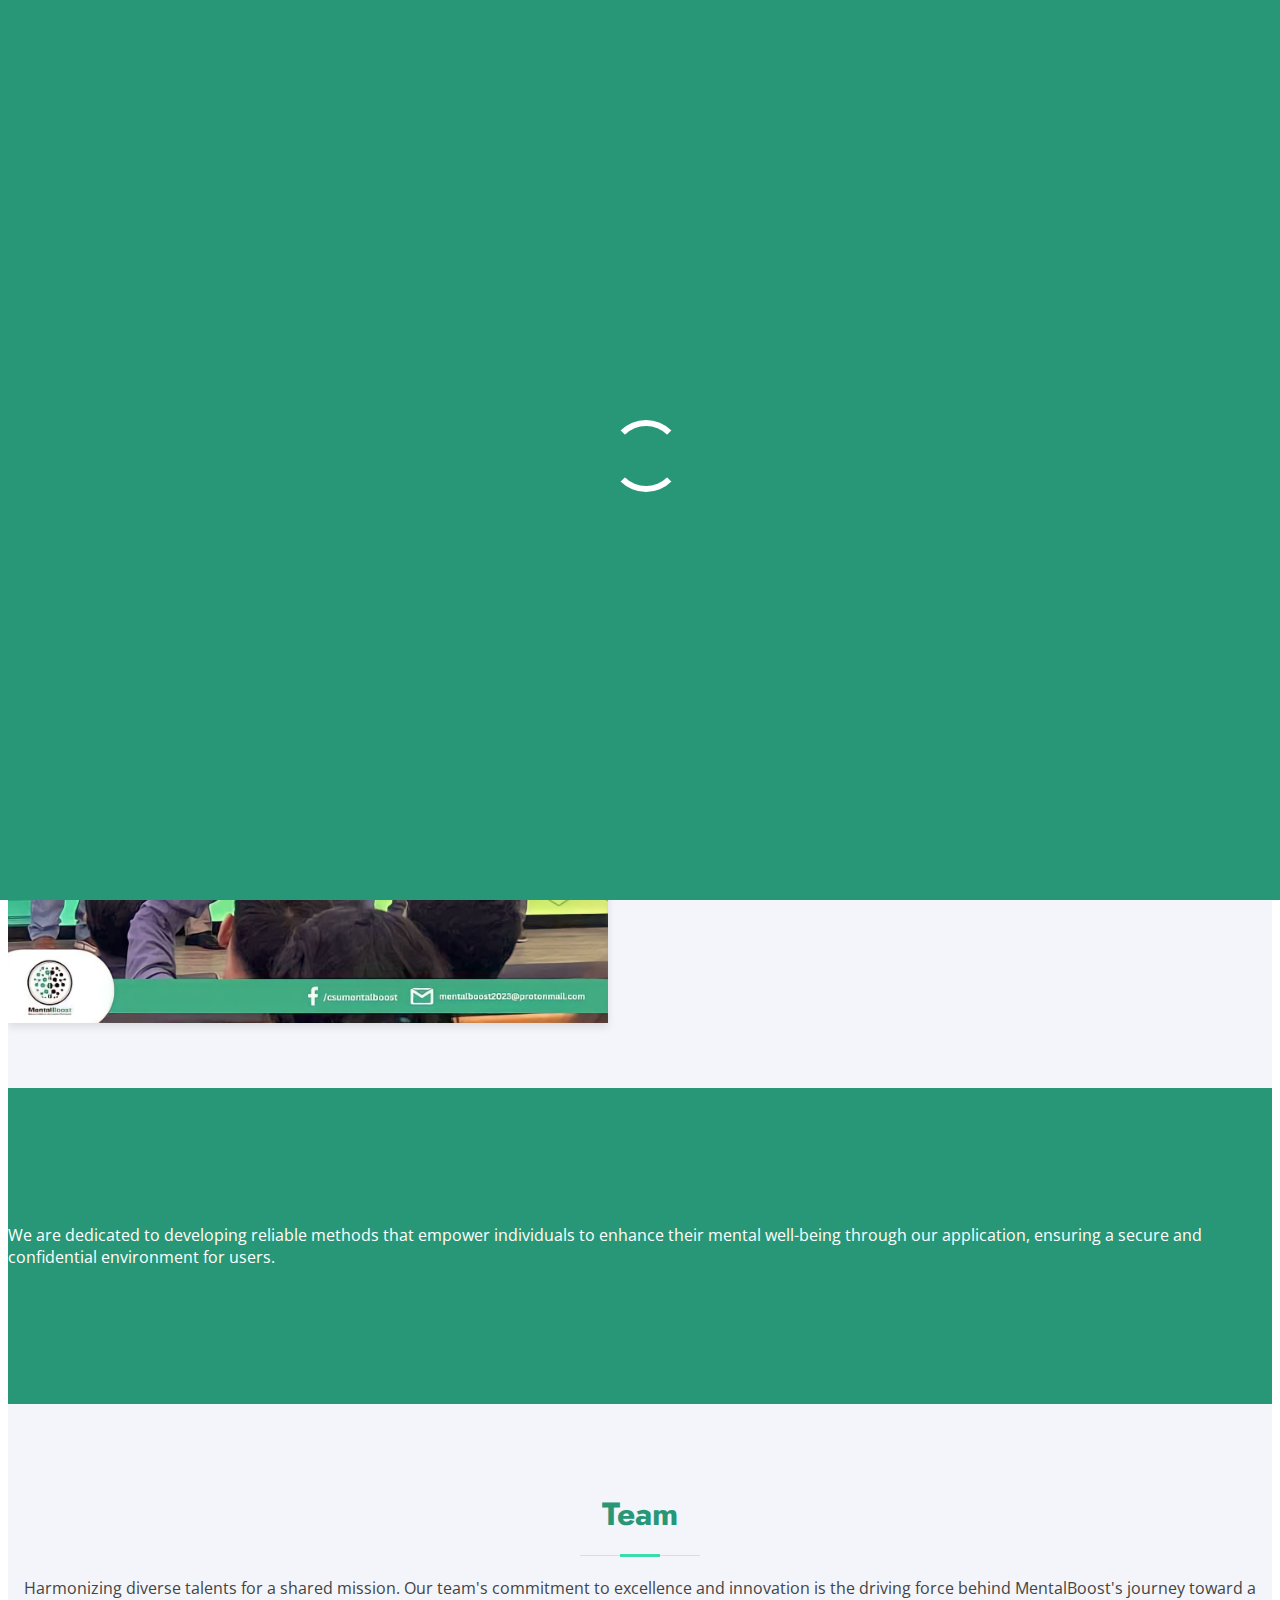
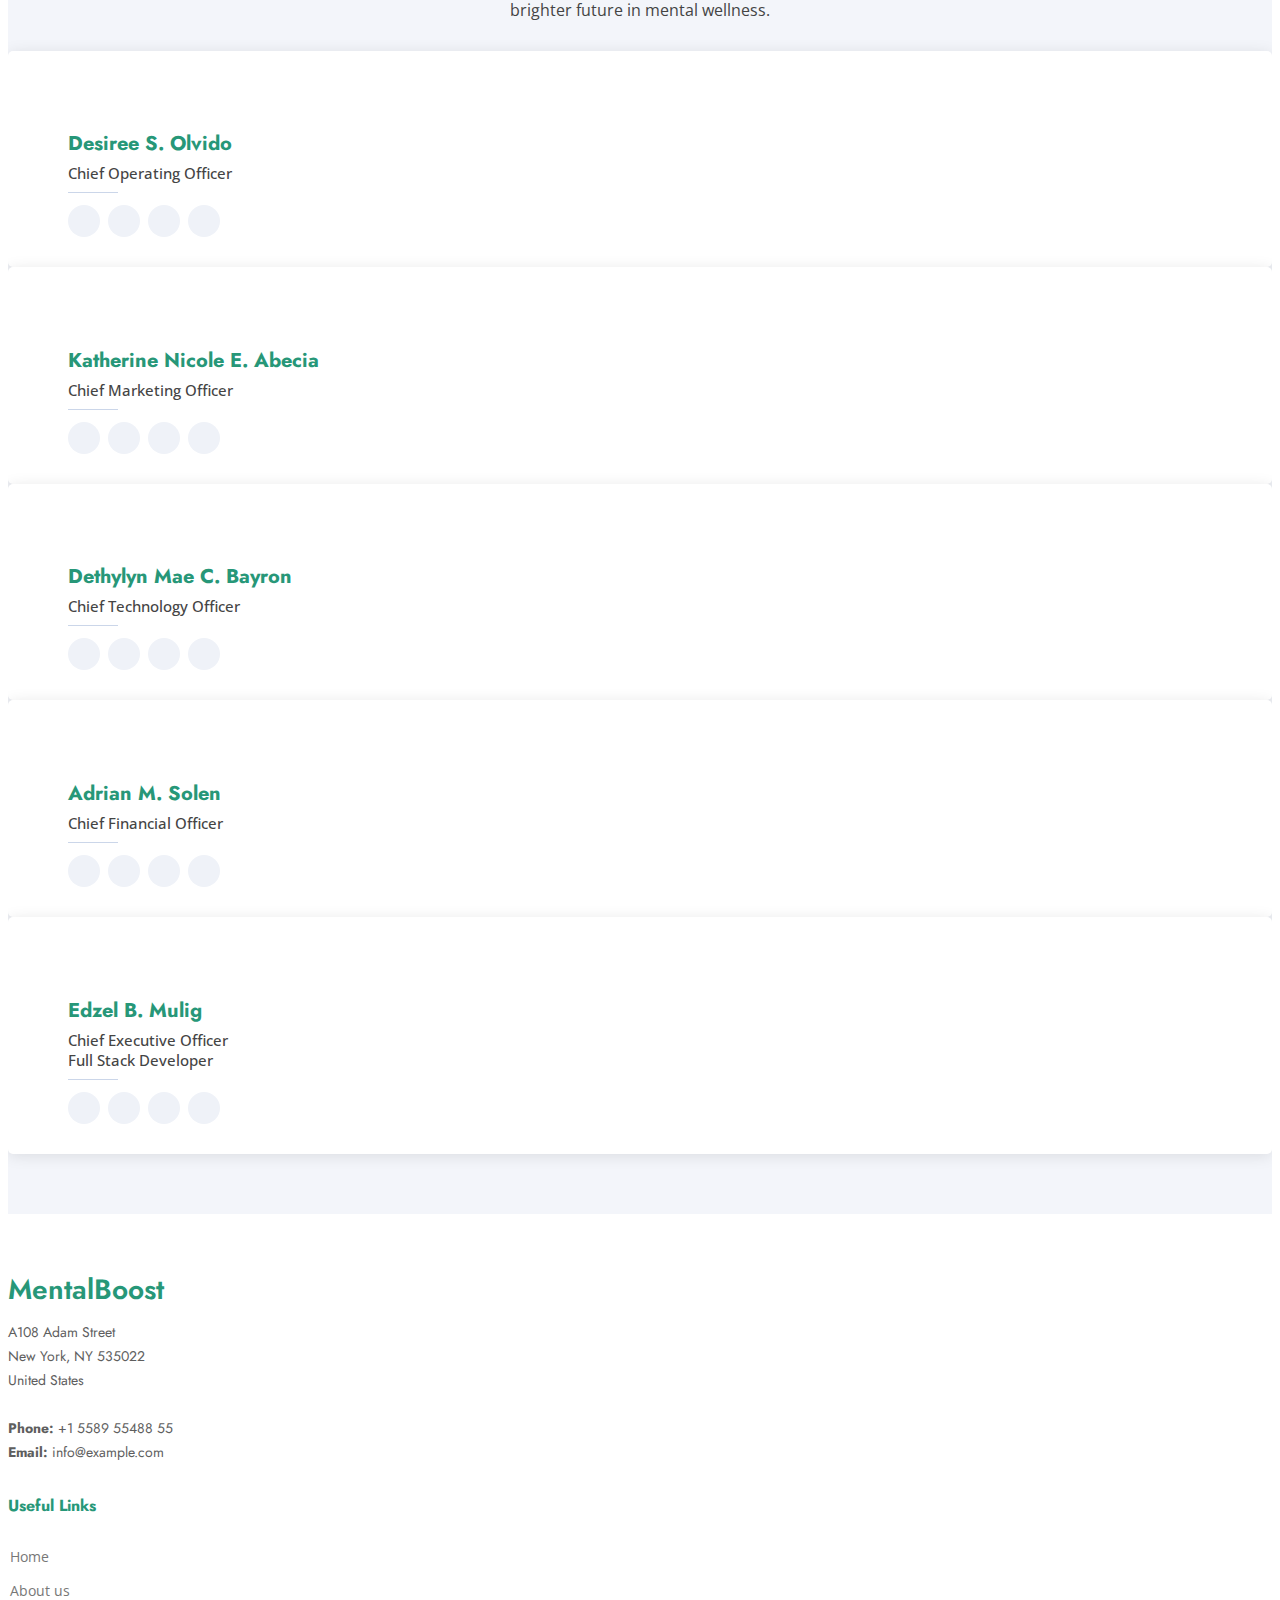
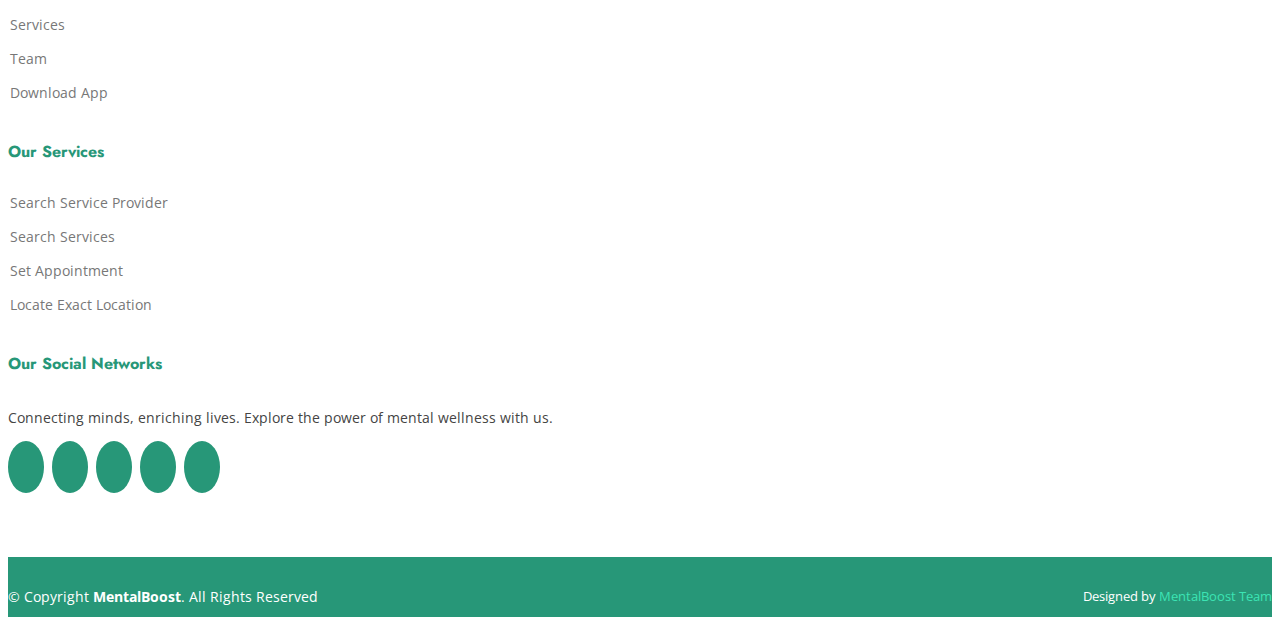
==== commit cf491b83: "Delete Unnecesary Links" ====
--- a/team.html
+++ b/team.html
@@ -92,53 +92,15 @@
     
                 <div class="col-lg-6 d-flex justify-content-center align-items-center">
     
-                <div class="content ms-5">
-                    <h3><strong class="text-dark ">Meet the <span class="text-success">MentalBoost team</span></strong></h3>
-                    <p>
-                    Lorem ipsum dolor sit amet, consectetur adipiscing elit, sed do eiusmod tempor incididunt ut labore et dolore magna aliqua. Duis aute irure dolor in reprehenderit
-                    </p>
-                    <button type="button" class="rounded-pill btn btn-outline-success getstarted"><a href="https://www.facebook.com/csumentalboost" target="_blank">Connect to Facebook</a></button>
-                </div>
-    
-                <!-- <div class="accordion-list">
-                    <ul>
-                    <li>
-                        <a data-bs-toggle="collapse" class="collapse" data-bs-target="#accordion-list-1"><span>01</span> Non consectetur a erat nam at lectus urna duis? <i class="bx bx-chevron-down icon-show"></i><i class="bx bx-chevron-up icon-close"></i></a>
-                        <div id="accordion-list-1" class="collapse show" data-bs-parent=".accordion-list">
+                    <div class="content ms-5 mb-5">
+                        <h3><strong class="text-dark ">Meet the <span class="text-success">MentalBoost team</span></strong></h3>
                         <p>
-                            Feugiat pretium nibh ipsum consequat. Tempus iaculis urna id volutpat lacus laoreet non curabitur gravida. Venenatis lectus magna fringilla urna porttitor rhoncus dolor purus non.
+                            Introducing the dynamic individuals of the MentalBoost team, united by a shared passion for enhancing mental well-being. Our team is dedicated to the noble cause of enhancing mental well-being. Each member brings a unique set of skills and expertise to contribute to our mission.
                         </p>
-                        </div>
-                    </li>
-    
-                    <li>
-                        <a data-bs-toggle="collapse" data-bs-target="#accordion-list-2" class="collapsed"><span>02</span> Feugiat scelerisque varius morbi enim nunc? <i class="bx bx-chevron-down icon-show"></i><i class="bx bx-chevron-up icon-close"></i></a>
-                        <div id="accordion-list-2" class="collapse" data-bs-parent=".accordion-list">
-                        <p>
-                            Dolor sit amet consectetur adipiscing elit pellentesque habitant morbi. Id interdum velit laoreet id donec ultrices. Fringilla phasellus faucibus scelerisque eleifend donec pretium. Est pellentesque elit ullamcorper dignissim. Mauris ultrices eros in cursus turpis massa tincidunt dui.
-                        </p>
-                        </div>
-                    </li>
-    
-                    <li>
-                        <a data-bs-toggle="collapse" data-bs-target="#accordion-list-3" class="collapsed"><span>03</span> Dolor sit amet consectetur adipiscing elit? <i class="bx bx-chevron-down icon-show"></i><i class="bx bx-chevron-up icon-close"></i></a>
-                        <div id="accordion-list-3" class="collapse" data-bs-parent=".accordion-list">
-                        <p>
-                            Eleifend mi in nulla posuere sollicitudin aliquam ultrices sagittis orci. Faucibus pulvinar elementum integer enim. Sem nulla pharetra diam sit amet nisl suscipit. Rutrum tellus pellentesque eu tincidunt. Lectus urna duis convallis convallis tellus. Urna molestie at elementum eu facilisis sed odio morbi quis
-                        </p>
-                        </div>
-                    </li>
-    
-                    </ul>
-                    <button type="button" class="btn btn-outline-success rounded-pill">Connect on Facebook</button>
-                </div> -->
-    
-                </div>
-    
-                <!-- <div class="col-lg-5 order-1 order-lg-2 img rounded-5" style='background-image: url("assets/img/groupPhoto-mentalBooost.jpg");' data-aos="zoom-in" data-aos-delay="150">&nbsp;</div> -->
-                
-            
-            <img class="col-lg-5 order-1 order-lg-2 float-end rounded-5" width="600px" src="assets/img/groupPhoto-mentalBooost.jpg" alt="">
+                        <button type="button" class="rounded-pill py-2 px-3"><a href="https://www.facebook.com/csumentalboost" target="_blank">Connect to Facebook</a></button>
+                    </div>
+                </div>     
+            <img class="col-lg-5 order-1 order-lg-2 float-end rounded-5 image-shadow" width="600px" src="assets/img/MentalBoostTeam.jpg" alt="">
             </div>
         </section><!-- End MentalBoost Team Section -->
 
@@ -166,7 +128,7 @@
 
             <div class="section-title">
             <h2>Team</h2>
-            <p>Magnam dolores commodi suscipit. Necessitatibus eius consequatur ex aliquid fuga eum quidem. Sit sint consectetur velit. Quisquam quos quisquam cupiditate. Et nemo qui impedit suscipit alias ea. Quia fugiat sit in iste officiis commodi quidem hic quas.</p>
+            <p>Harmonizing diverse talents for a shared mission. Our team's commitment to excellence and innovation is the driving force behind MentalBoost's journey toward a brighter future in mental wellness.</p>
             </div>
 
             <div class="row">
--- a/assets/css/style.css
+++ b/assets/css/style.css
@@ -684,14 +684,11 @@
 
 .why-us .content button:hover {
   background: #16d19c;
-  /* tarungon pa */
-  color: #ffffff !important;
-}
-
-/* .why-us .content button:hover {
-  color: #ffffff !important;
-} */
-
+}
+
+.why-us .content button a:hover {
+  color: #ffffff;
+}
 
 .why-us .img {
   background-size: contain;
@@ -1795,7 +1792,7 @@
 #footer .footer-top .social-links a {
   font-size: 18px;
   display: inline-block;
-  background: #3adcae;
+  background: #279778;
   color: #fff;
   line-height: 1;
   padding: 8px 0;
@@ -1847,4 +1844,10 @@
   #footer .credits {
     padding-top: 4px;
   }
+}
+
+/* Added CSS */
+
+.image-shadow {
+  box-shadow: 0px 4px 8px rgba(0, 0, 0, 0.1); /* Adjust the values as needed */
 }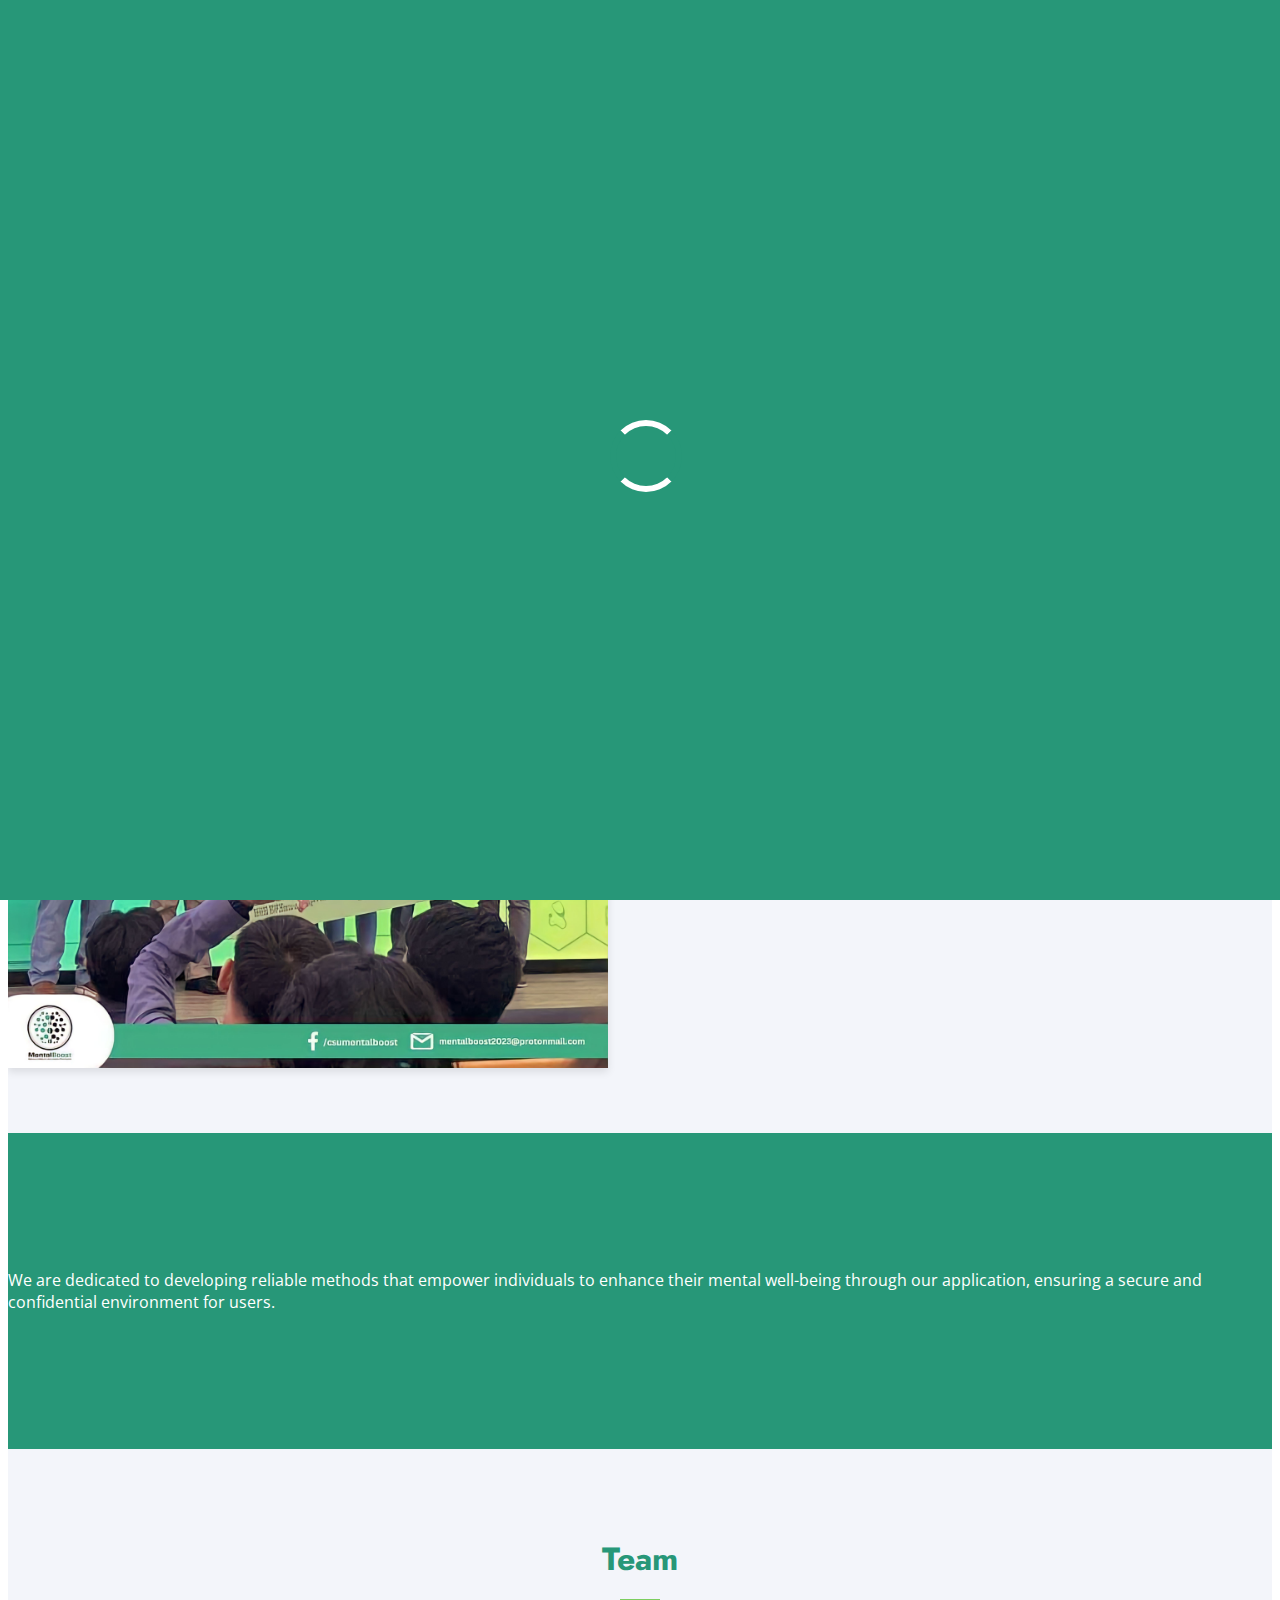
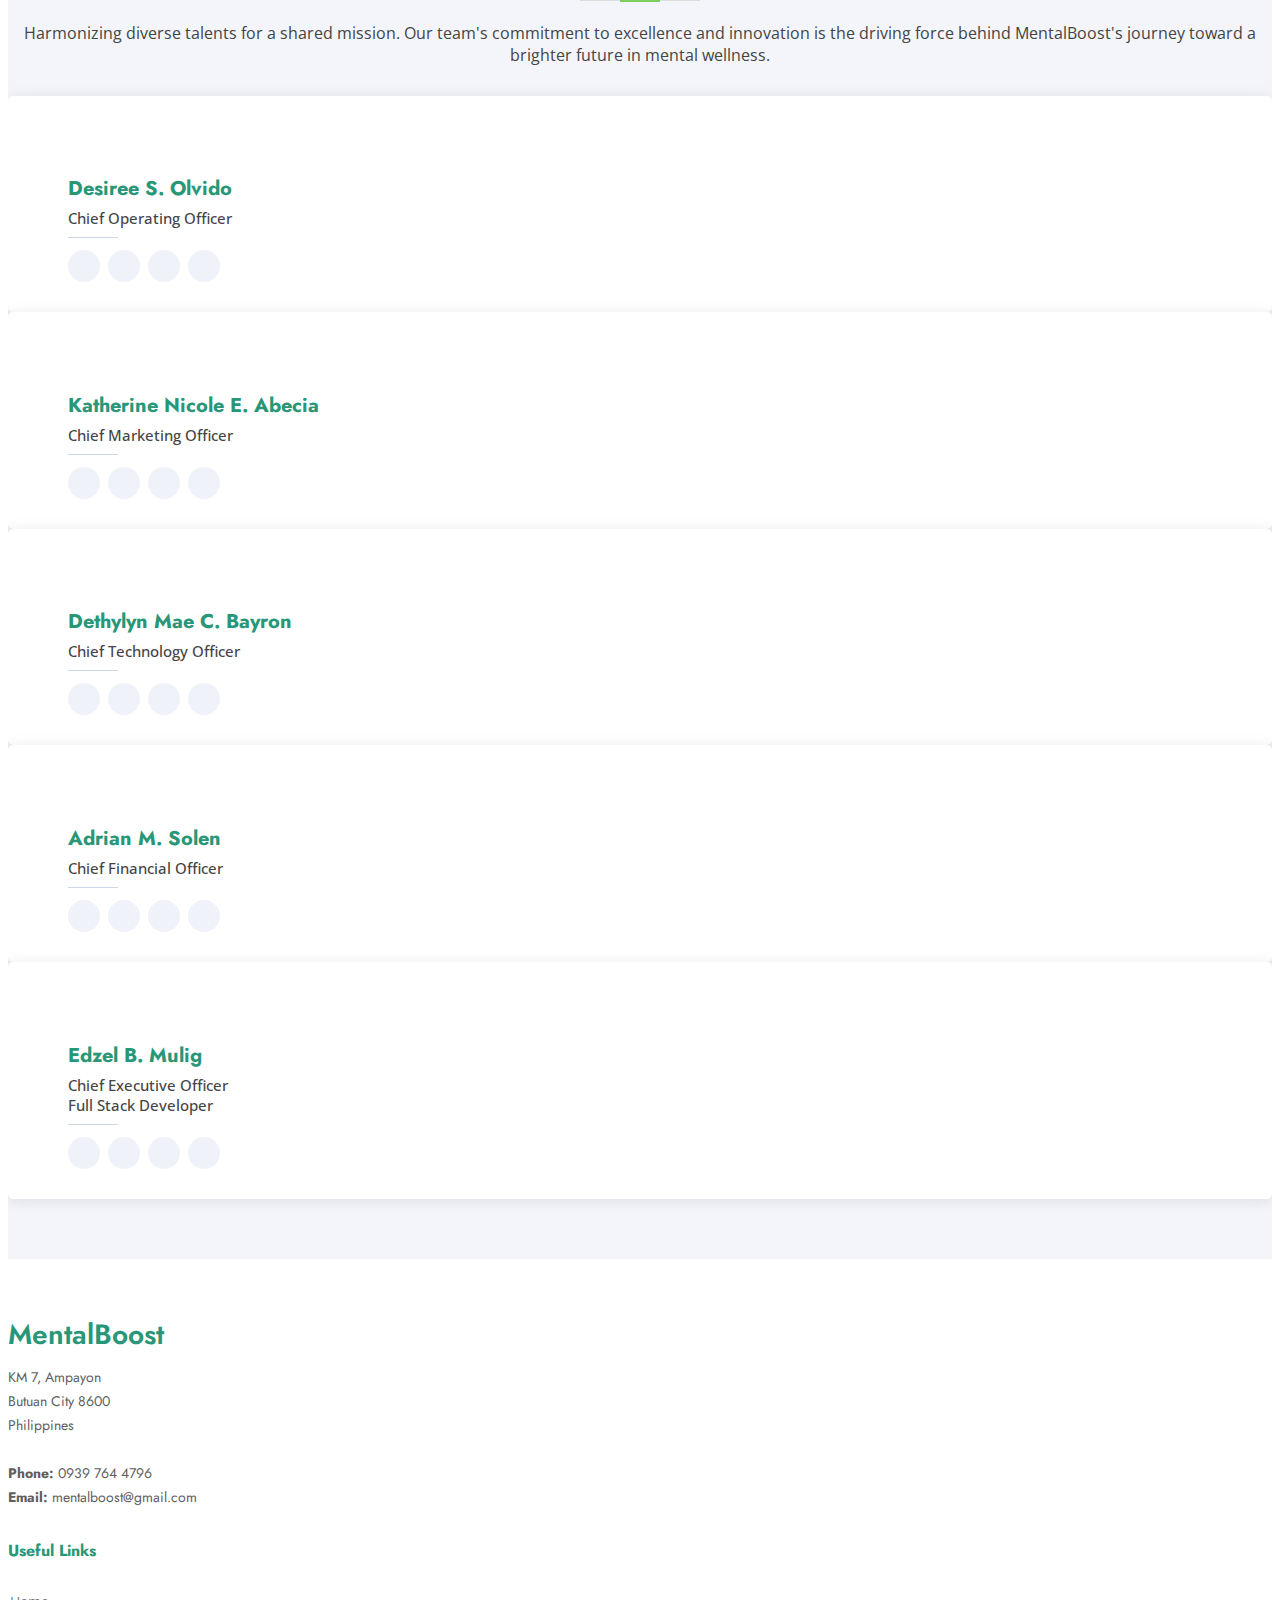
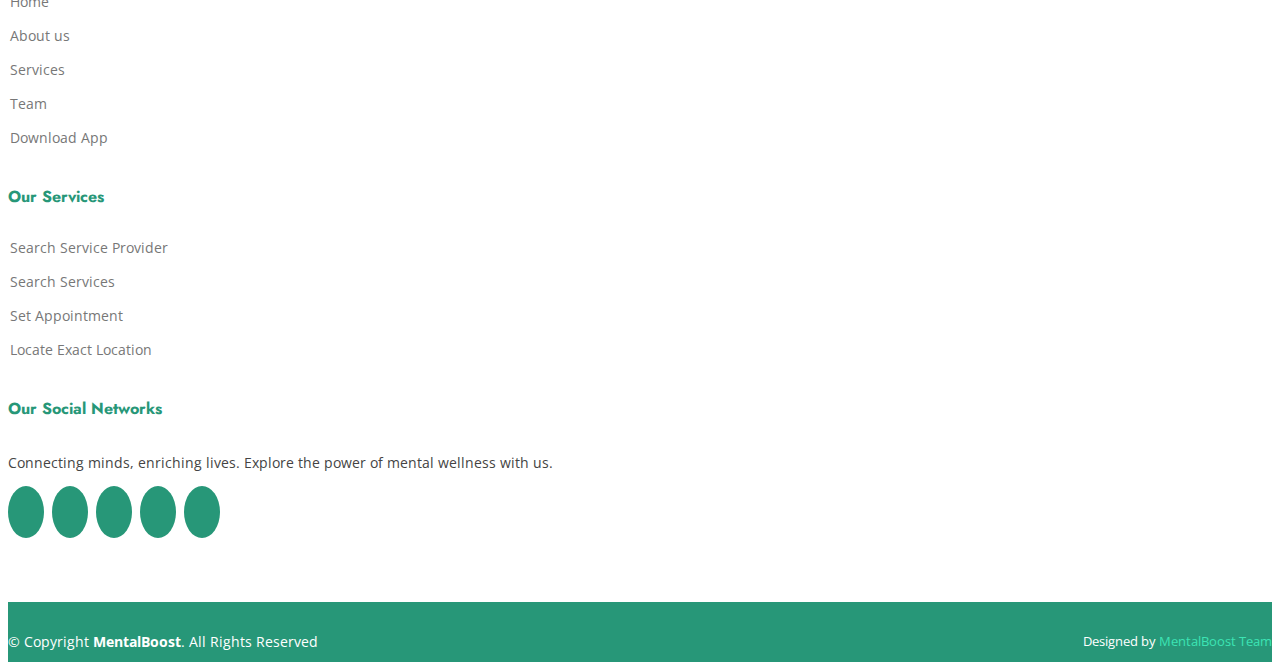
==== commit 05d422ee: "Added about html and change footer contact information" ====
--- a/team.html
+++ b/team.html
@@ -43,17 +43,17 @@
     <header id="header" class="fixed-top ">
         <div class="container d-flex align-items-center">
 
+        <!-- Uncomment below if you prefer to use an image logo -->
+        <a href="index.html" class="logo"><img width="60px" src="assets/img/favicon__1_-removebg-preview.png" alt="" class="img-fluid"></a>
         <h1 class="logo text-capitalize fw-medium"><a href="index.html"><span class="text-dark">Mental</span><span class="text-success">Boost</span></a></h1>
-        <!-- Uncomment below if you prefer to use an image logo -->
-        <!-- <a href="index.html" class="logo me-auto"><img src="assets/img/logo.png" alt="" class="img-fluid"></a>-->
 
         <nav id="navbar" class="navbar ms-auto">
             <ul>
             <li><a class="nav-link scrollto" href="index.html">Home</a></li>
-            <li><a class="nav-link scrollto" href="index.html#about">About</a></li>
+            <li><a class="nav-link scrollto" href="about.html">About</a></li>
             <li><a class="nav-link scrollto" href="index.html#services">Services</a></li>
             <!-- <li><a class="nav-link   scrollto" href="index.html#portfolio">Portfolio</a></li> -->
-            <li><a class="nav-link scrollto active" href="#team">Team</a></li>
+            <li><a class="nav-link scrollto active" href="team.html">Team</a></li>
             <!-- <li class="dropdown"><a href="#"><span>Drop Down</span> <i class="bi bi-chevron-down"></i></a>
                 <ul>
                 <li><a href="#">Drop Down 1</a></li>
@@ -232,21 +232,21 @@
             <div class="col-lg-3 col-md-6 footer-contact">
                 <h3><span class="text-dark">Mental</span><span class="text-success">Boost</span></h3>
                 <p>
-                A108 Adam Street <br>
-                New York, NY 535022<br>
-                United States <br><br>
-                <strong>Phone:</strong> +1 5589 55488 55<br>
-                <strong>Email:</strong> info@example.com<br>
-                </p>
+                    KM 7, Ampayon <br>
+                    Butuan City 8600<br>
+                    Philippines <br><br>
+                    <strong>Phone:</strong> 0939 764 4796<br>
+                    <strong>Email:</strong> mentalboost@gmail.com<br>
+                    </p>
             </div>
 
             <div class="col-lg-3 col-md-6 footer-links">
                 <h4>Useful Links</h4>
                 <ul>
                 <li><i class="bx bx-chevron-right"></i> <a href="index.html#hero">Home</a></li>
-                <li><i class="bx bx-chevron-right"></i> <a href="index.html#about">About us</a></li>
+                <li><i class="bx bx-chevron-right"></i> <a href="about.html">About us</a></li>
                 <li><i class="bx bx-chevron-right"></i> <a href="index.html#services">Services</a></li>
-                <li><i class="bx bx-chevron-right"></i> <a href="team.html#team">Team</a></li>
+                <li><i class="bx bx-chevron-right"></i> <a href="team.html">Team</a></li>
                 <li><i class="bx bx-chevron-right"></i> <a href="https://play.google.com/store/games?device=windows&hl=en_US&gl=US">Download App</a></li>
                 </ul>
             </div>
--- a/assets/css/style.css
+++ b/assets/css/style.css
@@ -553,7 +553,7 @@
   display: block;
   width: 40px;
   height: 3px;
-  background: #3adcae;
+  background: #7CCE5F;
   bottom: 0;
   left: calc(50% - 20px);
 }
